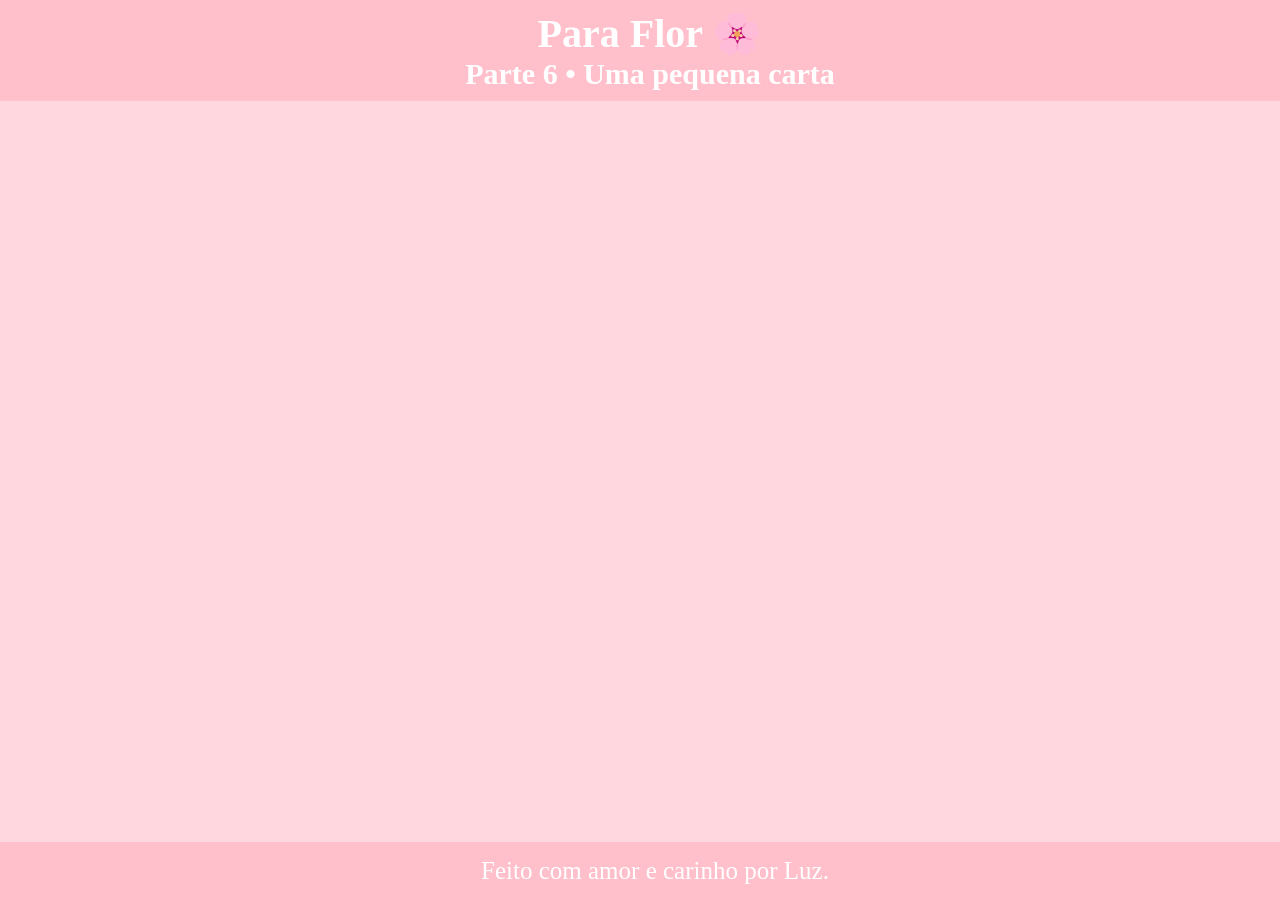
==== carta.html @ 3dad6058 "Add files via upload" ====
<!DOCTYPE html>
<html lang="pt-BR">
<head>
    <meta charset="UTF-8">
    <meta name="viewport" content="width=device-width, initial-scale=1.0">
    <title>Carta</title>
    <link rel="stylesheet" href="style.css">
</head>
<body>
    <header>
        <h1>Para Flor 🌸</h1>
        <h2>Parte 6 • Uma pequena carta</h2>
    </header>

    <main>

    </main>

    <footer>
        <p>Feito com amor e carinho por Luz.</p>
    </footer>
</body>
</html>
---- style.css ----
*{
    margin: 0;
    padding: 0;
}

body {
    background-color: rgb(255, 216, 223);
    min-height: 100vh;
    display: flex;
    flex-direction: column;
}

header{
    z-index: 1000;
    background-color: pink;
    width: 100vw;
    padding: 10px;
    color: white;
    font-size: 20px;
    text-align: center;
}

main{
    padding: 8px;
    flex: 1;
}

footer{
    background-color: pink;
    width: 100vw;
    z-index: 1000;
    color: white;
    padding: 15px;
    font-size: 25px;
    text-align: center;
    margin-top: auto;
}

/* Index */
.index{
    justify-content: center;
    align-items: center;
    text-align: center;
}

.index h1{
    font-size: 50px;
    color: white;
    margin-bottom: 20px;
    margin-top: 18vh;
}

.index h2{
    font-size: 25px;
    color: white;
}

.index a{
    display: inline-block;
    padding: 14px 28px;
    background-color: white;
    color: pink;
    text-decoration: none;
    font-size: 20px;
    border-radius: 10px;
    margin-top: 20px;
}

/* historia */
.historia{
    text-align: center;
}  

.historia h1{
    font-size: 50px;
    color: white;
    margin-bottom: 20px;
    margin-top: 20px;
}

.historia p{
    font-size: 20px;
    margin-bottom: 20px;
    margin-top: 20px;
}

.historia a{
    display: inline-block;
    padding: 14px 28px;
    background-color: white;
    color: pink;
    text-decoration: none;
    font-size: 20px;
    border-radius: 10px;
    margin-top: 20px;
    margin-bottom: 20px;
}

.historia h2{
    font-size: 25px;
    color: white;
    margin-bottom: 20px;
}

.box-hist{
    background-color: white;
    color: pink;
    padding: 14px 28px;
    margin-bottom: 10px;
    border-radius: 10px;
}
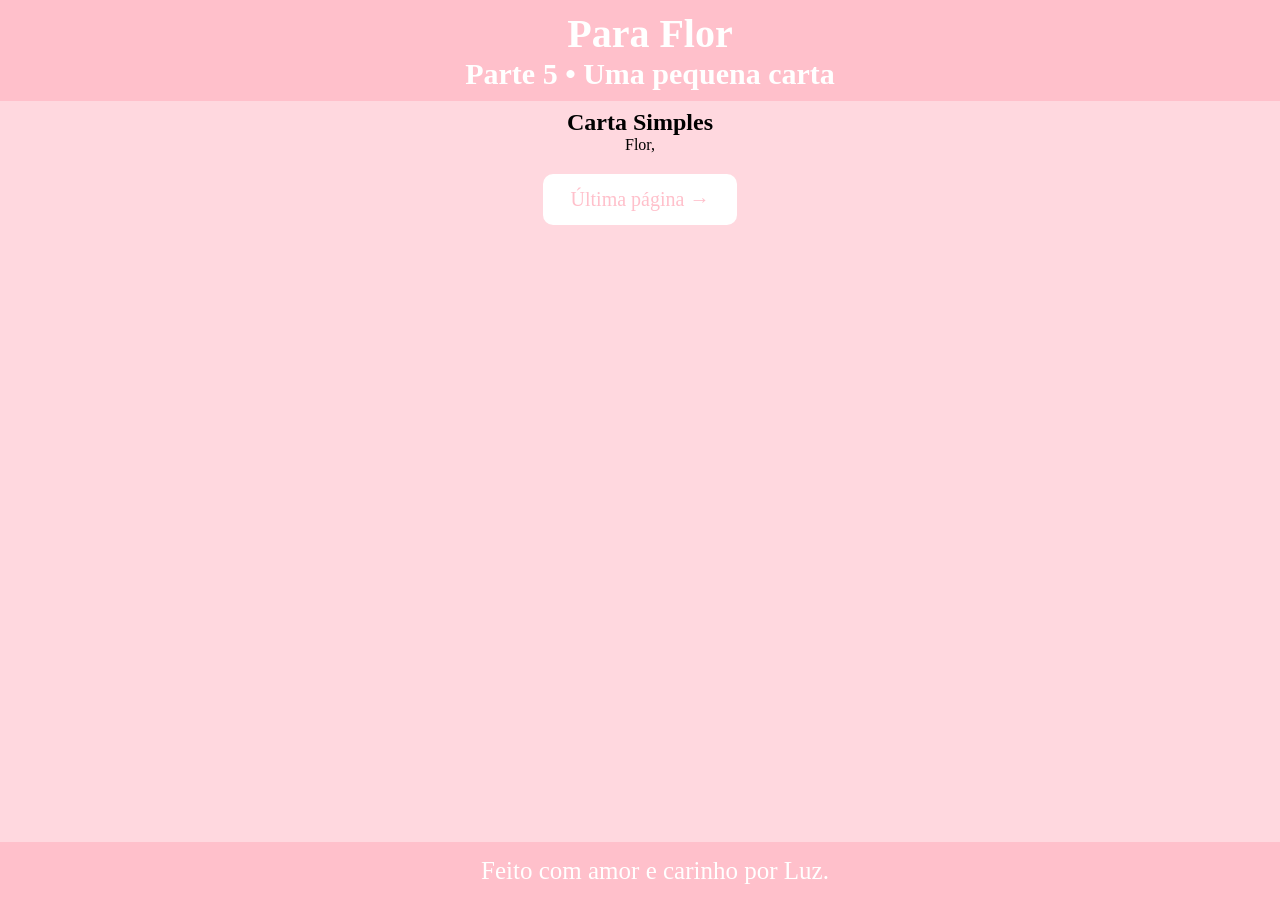
==== commit 528aa600: "Add files via upload" ====
--- a/carta.html
+++ b/carta.html
@@ -8,12 +8,18 @@
 </head>
 <body>
     <header>
-        <h1>Para Flor 🌸</h1>
-        <h2>Parte 6 • Uma pequena carta</h2>
+        <h1>Para Flor</h1>
+        <h2>Parte 5 • Uma pequena carta</h2>
     </header>
 
     <main>
-
+        <section class="carta">
+            <div class="box-carta">
+                <h2>Carta Simples</h2>
+                <p>Flor,</p>
+            </div>
+            <a href="fim.html" class="botao">Última página →</a>
+        </section>
     </main>
 
     <footer>
--- a/style.css
+++ b/style.css
@@ -36,56 +36,8 @@
     margin-top: auto;
 }
 
-/* Index */
-.index{
-    justify-content: center;
-    align-items: center;
-    text-align: center;
-}
-
-.index h1{
-    font-size: 50px;
-    color: white;
-    margin-bottom: 20px;
-    margin-top: 18vh;
-}
-
-.index h2{
-    font-size: 25px;
-    color: white;
-}
-
-.index a{
-    display: inline-block;
-    padding: 14px 28px;
-    background-color: white;
-    color: pink;
-    text-decoration: none;
-    font-size: 20px;
-    border-radius: 10px;
-    margin-top: 20px;
-}
-
-/* historia */
-.historia{
-    text-align: center;
-}  
-
-.historia h1{
-    font-size: 50px;
-    color: white;
-    margin-bottom: 20px;
-    margin-top: 20px;
-}
-
-.historia p{
-    font-size: 20px;
-    margin-bottom: 20px;
-    margin-top: 20px;
-}
-
-.historia a{
-    display: inline-block;
+/* grupos */
+.botao{
     padding: 14px 28px;
     background-color: white;
     color: pink;
@@ -94,6 +46,41 @@
     border-radius: 10px;
     margin-top: 20px;
     margin-bottom: 20px;
+    display: inline-block;
+}
+
+.titulos{
+    font-size: 50px;
+    color: white;
+    margin-bottom: 20px;
+    margin-top: 20px;
+}
+
+.subtitulo{
+    font-size: 25px;
+    color: white;
+}
+
+.momentos,
+.historia,
+.detalhes,
+.carta{
+    text-align: center;
+}
+
+.index,
+.fim{
+    justify-content: center;
+    align-items: center;
+    text-align: center;
+    margin-top: 50%;
+}
+
+/* historia */
+.historia p{
+    font-size: 25px;
+    margin-bottom: 20px;
+    margin-top: 20px;
 }
 
 .historia h2{
@@ -108,4 +95,37 @@
     padding: 14px 28px;
     margin-bottom: 10px;
     border-radius: 10px;
+}
+
+
+/* momentos */
+.box-momentos{
+    border: solid 2px white;
+    border-radius: 10px;
+    padding: 20px;
+    color: white;
+    font-family: Arial, sans-serif;
+    background-color: rgb(253, 178, 190);
+    text-align: left;
+}
+
+.box-momentos p{
+    font-size: 20px;
+    margin-bottom: 20px;
+    margin-top: 20px;
+}
+
+.box-momentos h3{
+    font-size: 25px;
+    color: white;
+    margin-bottom: 20px;
+}
+
+/* detalhes */
+.detalhes li{
+    font-size: 30px;
+    margin-bottom: 10px;
+    color: white;
+    margin-left: 30px;
+    text-align: left;
 }
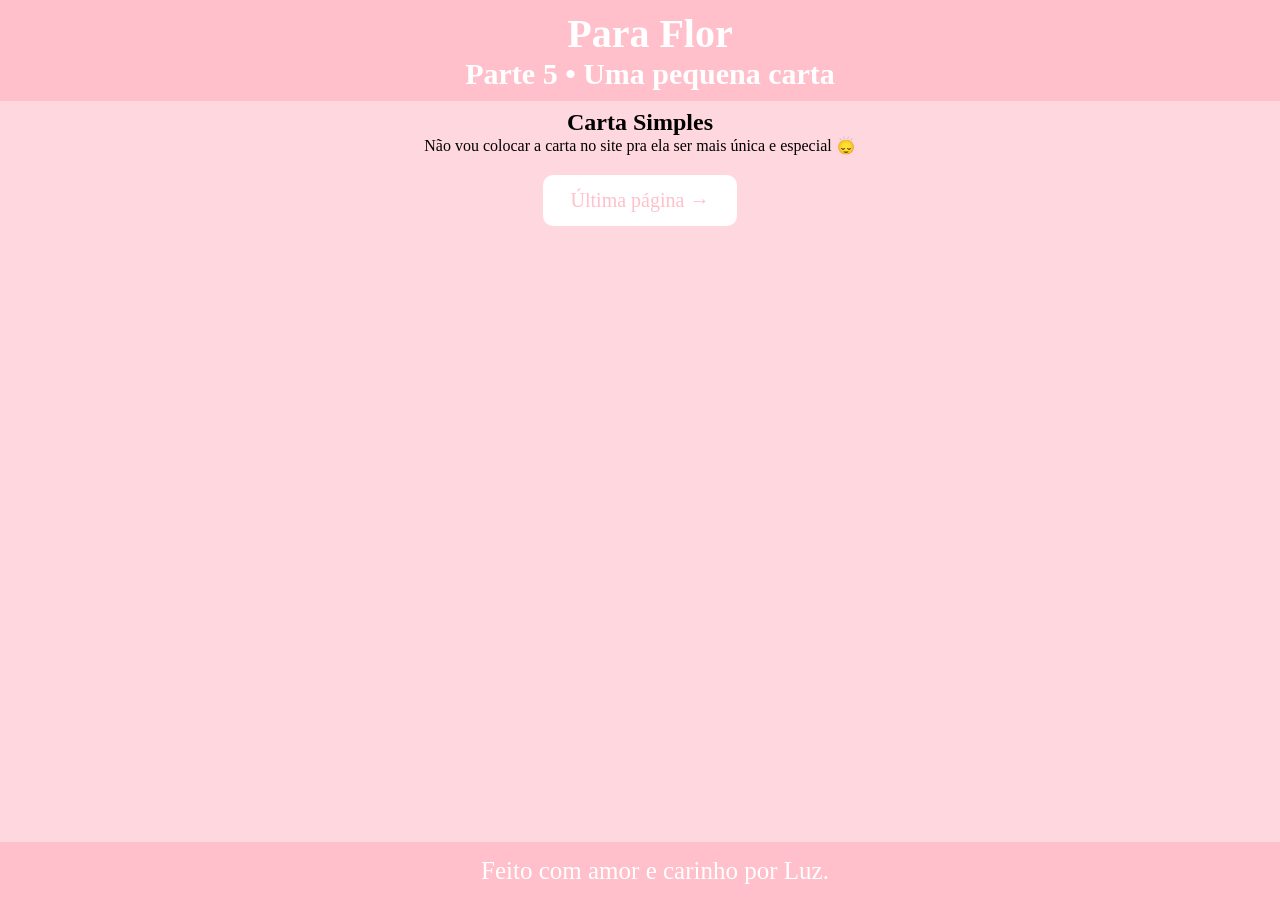
==== commit 2464dc65: "Update carta.html" ====
--- a/carta.html
+++ b/carta.html
@@ -16,7 +16,7 @@
         <section class="carta">
             <div class="box-carta">
                 <h2>Carta Simples</h2>
-                <p>Flor,</p>
+                <p>Não vou colocar a carta no site pra ela ser mais única e especial 🙂‍↕️</p>
             </div>
             <a href="fim.html" class="botao">Última página →</a>
         </section>
@@ -26,4 +26,4 @@
         <p>Feito com amor e carinho por Luz.</p>
     </footer>
 </body>
-</html>+</html>
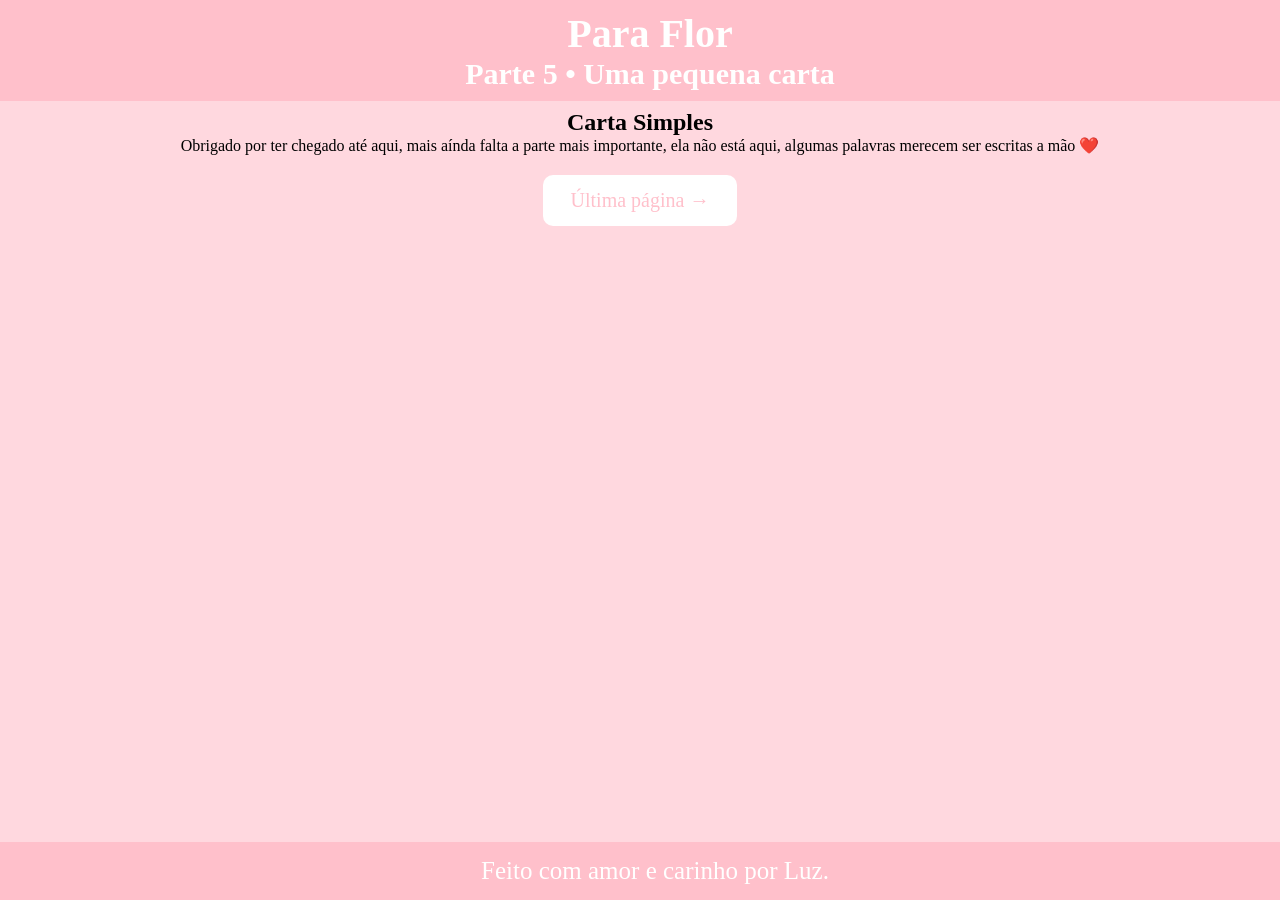
==== commit 65862952: "Revise carta.html content and message Updated the content of the letter and improved the message." ====
--- a/carta.html
+++ b/carta.html
@@ -16,7 +16,7 @@
         <section class="carta">
             <div class="box-carta">
                 <h2>Carta Simples</h2>
-                <p>Não vou colocar a carta no site pra ela ser mais única e especial 🙂‍↕️</p>
+                <p>Obrigado por ter chegado até aqui, mais aínda falta a parte mais importante, ela não está aqui, algumas palavras merecem ser escritas a mão ❤️</p>
             </div>
             <a href="fim.html" class="botao">Última página →</a>
         </section>
